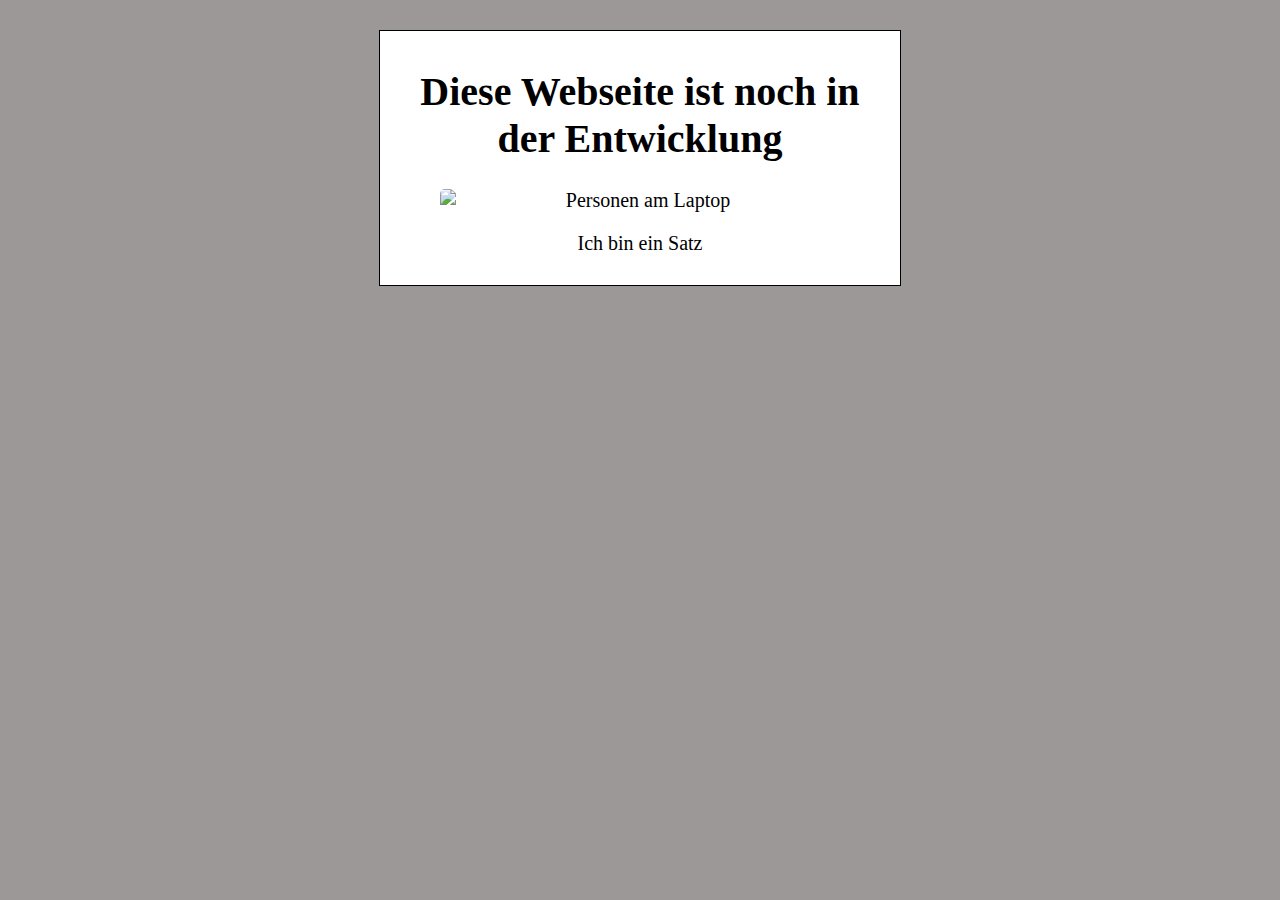
==== index.html @ d10dcfd9 "projekt beginn" ====
<!DOCTYPE html>
<html lang="de-DE">
<head>
    <meta charset="utf-8">
    <meta name="viewport" content="width=device-width, initial-scale=1.0" />
    <link rel="stylesheet" type="text/css" href="style.css">
    <title>CSS</title>
</head>
<body>
    <div class="container">
        <h1>Diese Webseite ist noch in der Entwicklung</h1>
        <img class="bildbearbeitung" src="https://cdn.pixabay.com/photo/2018/01/16/16/47/adult-3086304_960_720.jpg" alt="Personen am Laptop">
        <p>Ich bin ein Satz</p>
    </div>
</body>

</html>
---- style.css ----
body{
    background-color: rgb(156, 152, 152);
}

.container{
    background-color: white;
    border: 1px solid black;
    padding: 10px;
    font-size: 20px;
    width: 500px;
    margin: auto;
    text-align: center;
    margin-top: 30px;
}

.bildbearbeitung{
    display: block;
    margin: auto;
    width: 400px;
    border-radius: 5px;
    box-shadow: 2px;
}
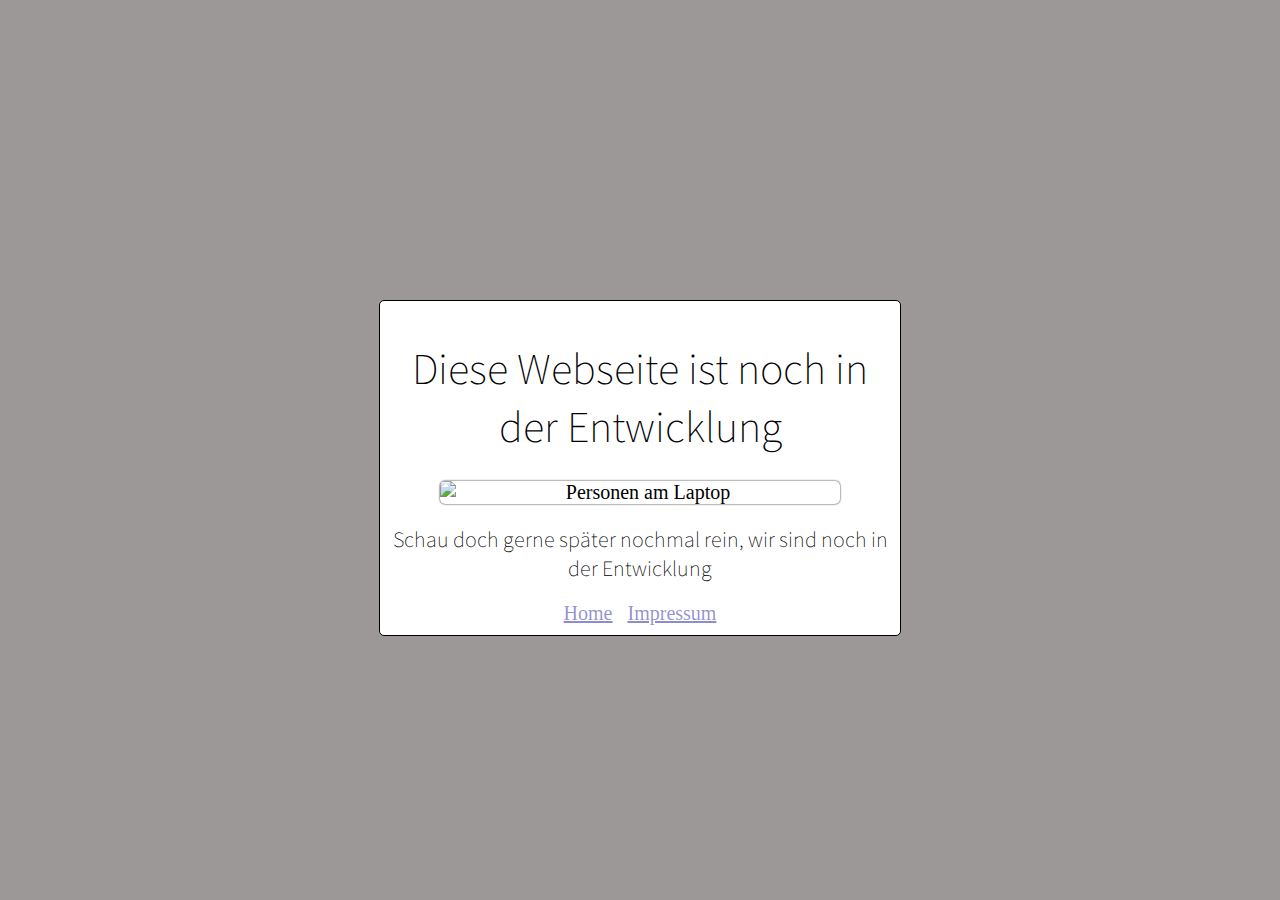
==== commit de8a4110: "Pojekt ende" ====
--- a/index.html
+++ b/index.html
@@ -3,14 +3,21 @@
 <head>
     <meta charset="utf-8">
     <meta name="viewport" content="width=device-width, initial-scale=1.0" />
+    <link href="https://fonts.googleapis.com/css?family=Noto+Sans+TC:300,400,700" rel="stylesheet">
     <link rel="stylesheet" type="text/css" href="style.css">
-    <title>CSS</title>
+    <title>Willkommen</title>
 </head>
 <body>
     <div class="container">
-        <h1>Diese Webseite ist noch in der Entwicklung</h1>
+        <h1 class="schriftstyle">Diese Webseite ist noch in der Entwicklung</h1>
         <img class="bildbearbeitung" src="https://cdn.pixabay.com/photo/2018/01/16/16/47/adult-3086304_960_720.jpg" alt="Personen am Laptop">
-        <p>Ich bin ein Satz</p>
+        <p class="schriftstyle">Schau doch gerne später nochmal rein, wir sind noch in der Entwicklung</p>
+        <footer class="footerstyle">
+            <nav class="navistyle">
+                <a class="linkstyle" href="index.html">Home</a>
+                <a class="linkstyle" href="impressum.html">Impressum</a>
+            </nav>
+        </footer>
     </div>
 </body>
 
--- a/style.css
+++ b/style.css
@@ -5,12 +5,13 @@
 .container{
     background-color: white;
     border: 1px solid black;
+    border-radius: 5px;
     padding: 10px;
     font-size: 20px;
     width: 500px;
     margin: auto;
     text-align: center;
-    margin-top: 30px;
+    margin-top: 300px;
 }
 
 .bildbearbeitung{
@@ -18,6 +19,21 @@
     margin: auto;
     width: 400px;
     border-radius: 5px;
-    box-shadow: 2px;
+    box-shadow: 0px 0px 2px black;
 }
 
+.schriftstyle{
+    font-family: 'Noto Sans TC', sans-serif;
+    font-weight: lighter;
+}
+
+
+.linkstyle{
+    margin: 0px 5px;
+    color: rgba(24, 24, 153, 0.493);
+}
+
+.linkstyle:hover{
+    color: blue;
+}
+
